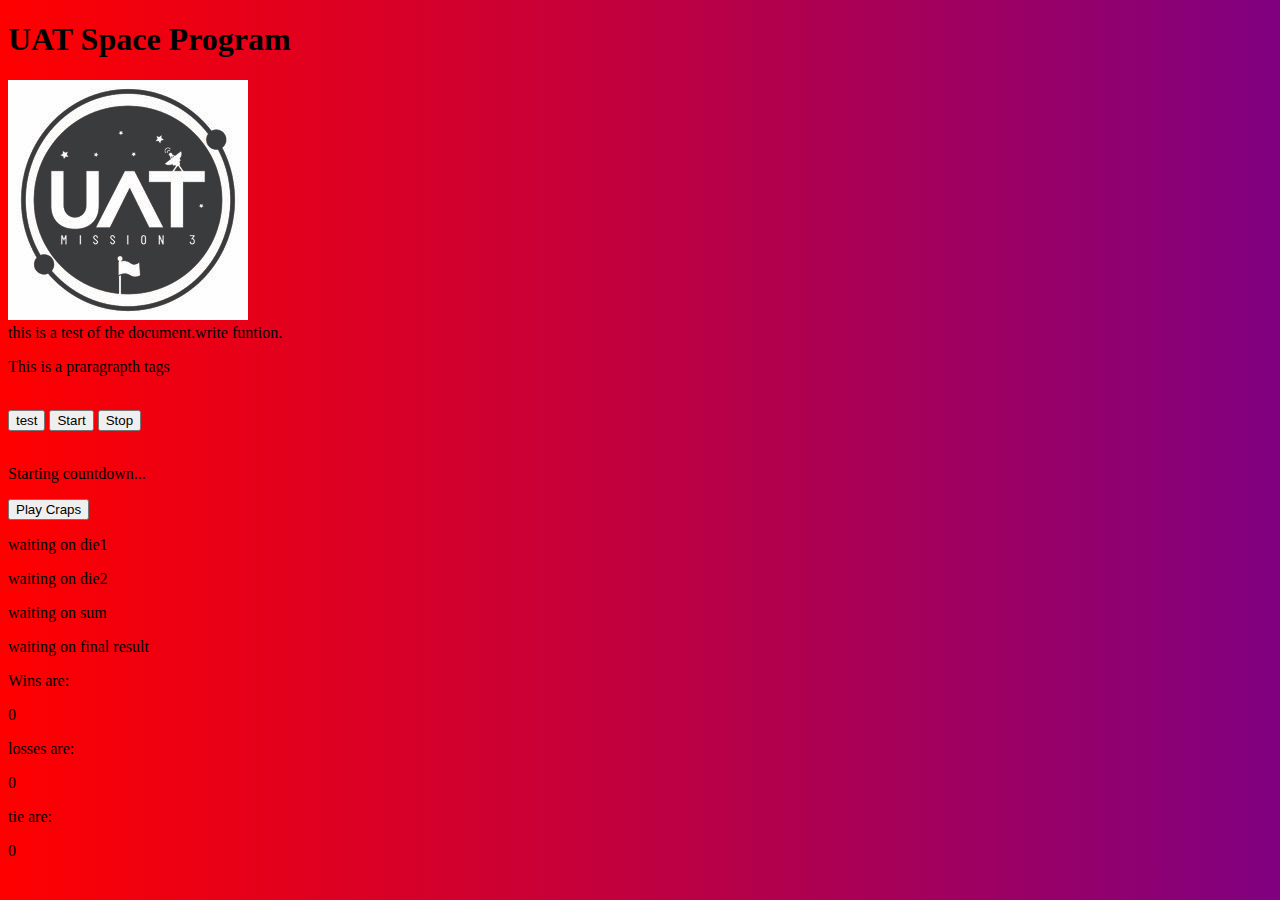
==== index.html @ 50122767 "Add files via upload" ====
<!--Malia Baker-->
<!DOCTYPE html>
<html>

<head>
    <link href= "style.css" rel="stylesheet" type="text/css" />
    <script src="code.js"></script>
    <script>
        var win = 0;
        var lose = 0;
        var tie = 0;
    </script>
    <title> UAT Space Program</title>
    <!--This changes the background color-->

    
</head>

<body>
    <h1>
        UAT Space Program
    </h1>
    <img src="UATspaceLogo-1.jpg">
    <br />
    <script>
        document.write("this is a test of the document.write funtion.")
    </script>

    <p>
        This is a praragrapth tags
    </p> <br>
    <button onclick="test();">test</button>
    <button onclick="btrBlastOff();">Start</button>
    <button>Stop</button>
    <br>
    <br>
    <p id="countdownTimer">Starting countdown... </p>

    <button onclick="play_craps();">
        Play Craps
    </button>
    <p id="die1Res">waiting on die1</p>
    <p id="die2Res">waiting on die2</p>
    <p id="sumRes">waiting on sum</p>
    <p id="finalRes">waiting on final result</p>
    <p>Wins are: <div id="winRes">0</div> </p>
    <p>losses are: <div id="loseRes">0</div></p>
    <p>tie are:<div id = "tieRes">0</div>
    </p>
</body>

</html>
---- style.css ----
body {
    background:linear-gradient(90deg,red,purple);
}

#logindivText{
    color:black;
    font-weight:bolder;
}

#loginTitleText{ 
    color: yellow;
    font-style:italic;
    text-align:center;
    text-transform: uppercase;
}
.blink_me {
    animation: blinker 1s linear infinite;
}
@keyframes blinker { 50%{
    opacity: 0;
}

}
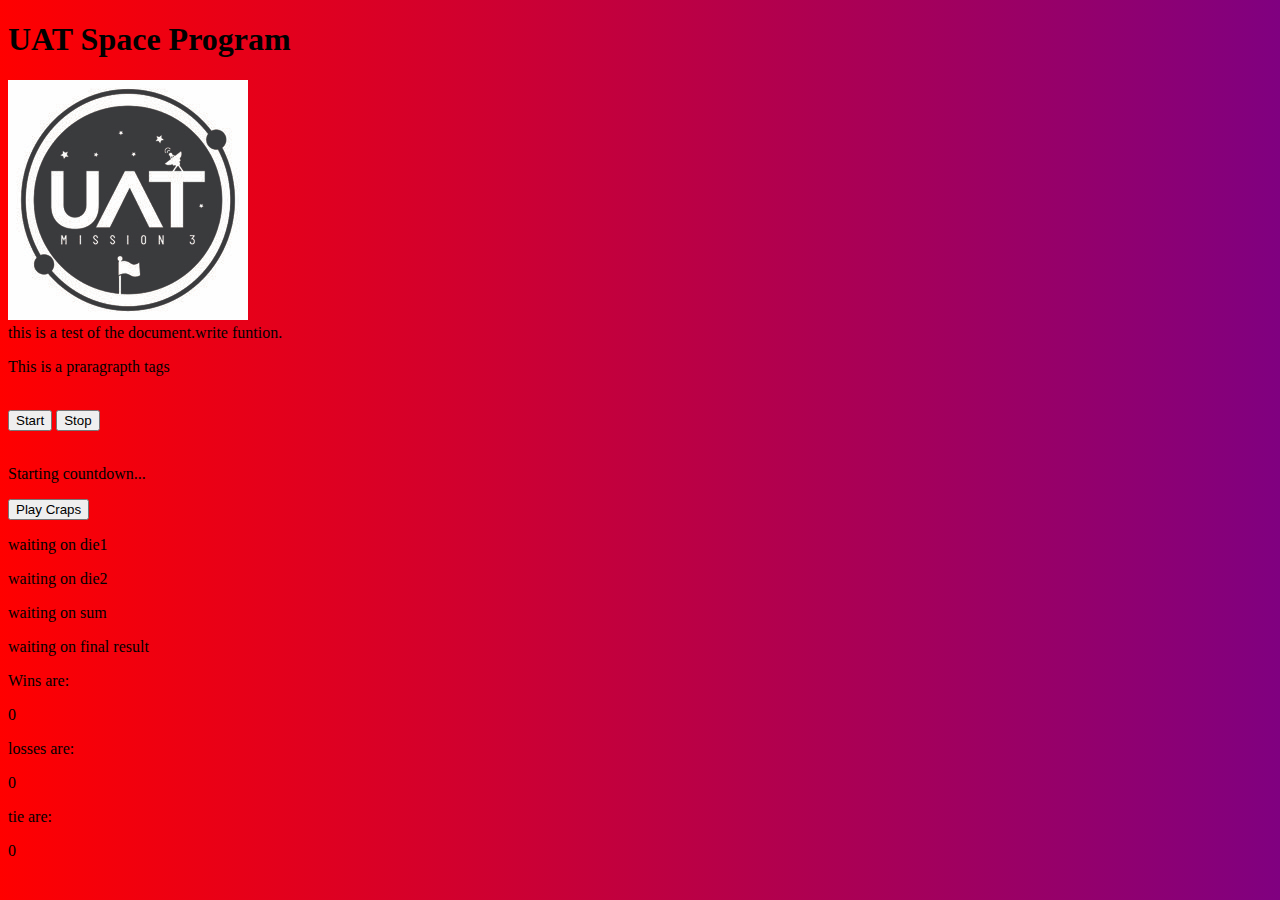
==== commit d50682e7: "Add files via upload" ====
--- a/index.html
+++ b/index.html
@@ -29,7 +29,7 @@
     <p>
         This is a praragrapth tags
     </p> <br>
-    <button onclick="test();">test</button>
+    
     <button onclick="btrBlastOff();">Start</button>
     <button>Stop</button>
     <br>
